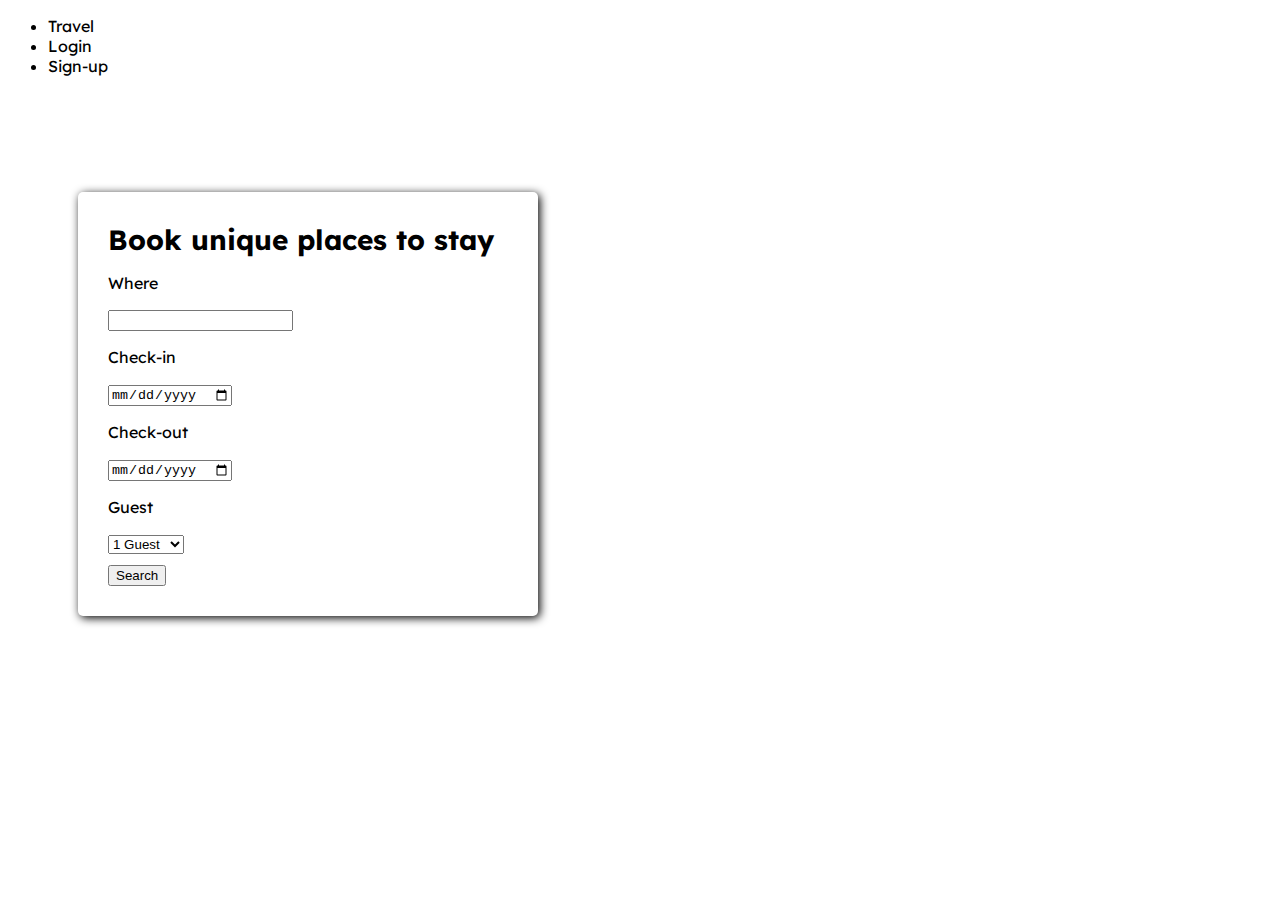
==== index.html @ 160ec303 "travel1" ====
<!DOCTYPE html>
<html lang="en">

<head>
    <meta charset="UTF-8">
    <meta name="viewport" content="width=device-width, initial-scale=1.0">
    <title>Travel</title>
    <link rel="stylesheet" href="https://fonts.googleapis.com/css?family=Lexend+Deca&display=swap">
    <link rel="stylesheet" href="https://fonts.googleapis.com/icon?family=Material+Icons">
    <link rel="stylesheet" href="index.css">
</head>

<body>
    <ul>
        <li class="name">Travel</li>
        <li>Login</li>
        <li>Sign-up</li>
    </ul>
    <div class="search-card-container">
        <div class="search-card">
            <div class="search-card-header">
                <p class="search-card-title">Book unique places to stay</p>
            </div>
            <div class="search-card-body">
                <div class="form-group">
                    <p class="search-lable">Where</p>
                    <input type="text">
                </div>
                <div class="inline-form-group">
                    <div class="form-group">
                        <p class="search-lable">Check-in</p>
                        <input type="date">
                    </div>
                    <div class="form-group">
                        <p class="search-lable">Check-out</p>
                        <input type="date">
                    </div>
                </div>
                <div class="form-group">
                    <p class="serch-label">Guest</p>
                    <select name="guest-list">
                        <option value="">1 Guest</option>
                        <option value="">2 Guests</option>
                        <option value="">3 Guests</option>
                        <option value="">4 Guests</option>
                    </select>
                </div>
            </div>
            <div class="search-card-footer">
                <div class="form-group d-flex-end">
                    <button class="search-btm">Search</button>
                </div>
            </div>
        </div>
    </div>
</body>

</html>
---- index.css ----
body{
    padding-top: 0;
    font-family: "Lexend Deca", sans-serif;
    max-width: 100%;
    height: 100vh;
    background-image: url(https://unsplash.com/photos/SHA85I0G8K4/download?force=true);
    background-size: cover;
    background-position: center center;
    background-repeat: no-repeat;
}
.search-card-container{
    padding: 100px 70px;
}
.search-card{
    display: flex;
    max-width: 400px;
    padding: 30px;
    flex-direction: column;
    border-radius: 5px;
    background: white;
    box-shadow: 2px 2px 10px black;
    justify-content: space-between;
}
.search-card-title{
    margin: 0; 
    font-size: 28px;
    font-weight: 700;
}
.form-group{
    max-width: 100%;
    margin-top: 10px;
    flex-basis: 50%;
}
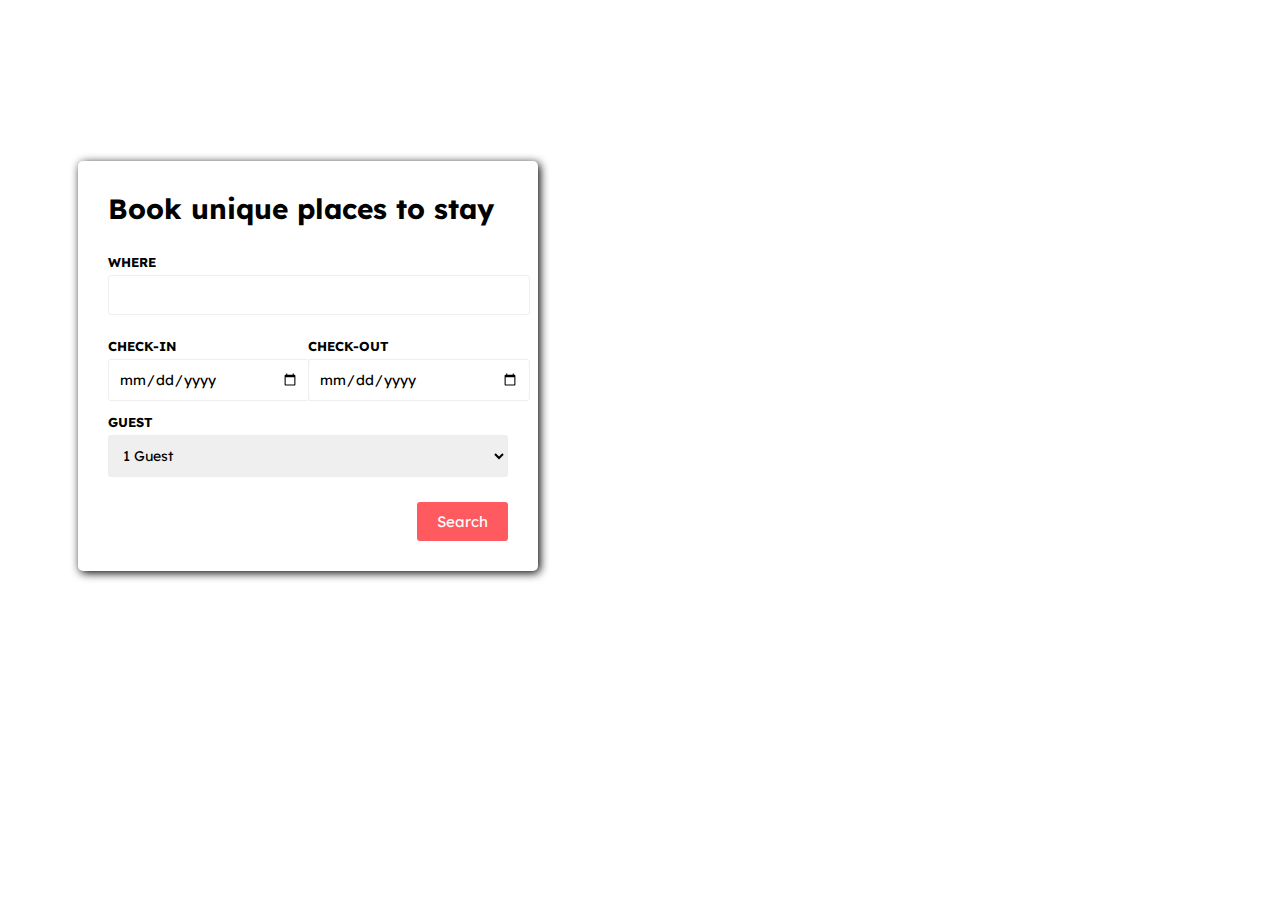
==== commit 4ca545d4: "travel2" ====
--- a/index.html
+++ b/index.html
@@ -13,8 +13,8 @@
 <body>
     <ul>
         <li class="name">Travel</li>
-        <li>Login</li>
-        <li>Sign-up</li>
+        <li><a href="#">Login</a></li>
+        <li><a href="#">Sign-up</a></li>
     </ul>
     <div class="search-card-container">
         <div class="search-card">
@@ -23,21 +23,21 @@
             </div>
             <div class="search-card-body">
                 <div class="form-group">
-                    <p class="search-lable">Where</p>
+                    <p class="search-label">Where</p>
                     <input type="text">
                 </div>
                 <div class="inline-form-group">
                     <div class="form-group">
-                        <p class="search-lable">Check-in</p>
-                        <input type="date">
+                        <p class="search-label">Check-in</p>
+                        <input style="width: 90%;" type="date">
                     </div>
                     <div class="form-group">
-                        <p class="search-lable">Check-out</p>
+                        <p class="search-label">Check-out</p>
                         <input type="date">
                     </div>
                 </div>
                 <div class="form-group">
-                    <p class="serch-label">Guest</p>
+                    <p class="search-label">Guest</p>
                     <select name="guest-list">
                         <option value="">1 Guest</option>
                         <option value="">2 Guests</option>
@@ -48,7 +48,7 @@
             </div>
             <div class="search-card-footer">
                 <div class="form-group d-flex-end">
-                    <button class="search-btm">Search</button>
+                    <button class="search-btn">Search</button>
                 </div>
             </div>
         </div>
--- a/index.css
+++ b/index.css
@@ -1,4 +1,4 @@
-body{
+body {
     padding-top: 0;
     font-family: "Lexend Deca", sans-serif;
     max-width: 100%;
@@ -8,10 +8,12 @@
     background-position: center center;
     background-repeat: no-repeat;
 }
-.search-card-container{
+
+.search-card-container {
     padding: 100px 70px;
 }
-.search-card{
+
+.search-card {
     display: flex;
     max-width: 400px;
     padding: 30px;
@@ -21,13 +23,90 @@
     box-shadow: 2px 2px 10px black;
     justify-content: space-between;
 }
-.search-card-title{
-    margin: 0; 
+
+.search-card-title {
+    margin: 0;
+    font-family: "Lexend Deca", sans-serif;
     font-size: 28px;
     font-weight: 700;
 }
-.form-group{
+
+.form-group {
     max-width: 100%;
     margin-top: 10px;
     flex-basis: 50%;
+}
+
+.form-group>select,
+.form-group>input {
+    width: 100%;
+    padding: 10px;
+    font-family: "Lexend Deca", sans-serif;
+    font-size: 14px;
+    border: 1px solid #eee;
+    border-radius: 3px;
+}
+
+.inline-form-group {
+    display: flex;
+    justify-content: space-between;
+}
+
+.form-group>.search-label {
+    margin-bottom: 5px;
+    font-family: "Lexend Deca", sans-serif;
+    font-size: 13px;
+    font-weight: 700;
+    text-transform: uppercase;
+}
+
+.search-btn {
+    padding: 10px 20px;
+    font-family: "Lexend Deca", sans-serif;
+    font-size: 15px;
+    color: white;
+    border: none;
+    border-radius: 3px;
+    background: #ff5a5f;
+}
+
+.d-flex-end {
+    display: flex;
+    justify-content: flex-end;
+}
+
+.search-card-body {
+    margin: 15px 0px;
+}
+
+ul {
+    list-style-type: none;
+    margin: 0;
+    padding: 0;
+    overflow: hidden;
+}
+
+li {
+    float: right;
+}
+
+li a {
+    display: block;
+    color: white;
+    text-align: center;
+    padding: 14px 16px;
+    text-decoration: none;
+}
+
+li a:hover {
+    background-color: black;
+}
+
+.name {
+    float: left;
+    padding: 14px 16px;
+    font-size: 20px;
+    color: white;
+    font-weight: 1000;
+    padding-left: 50px;
 }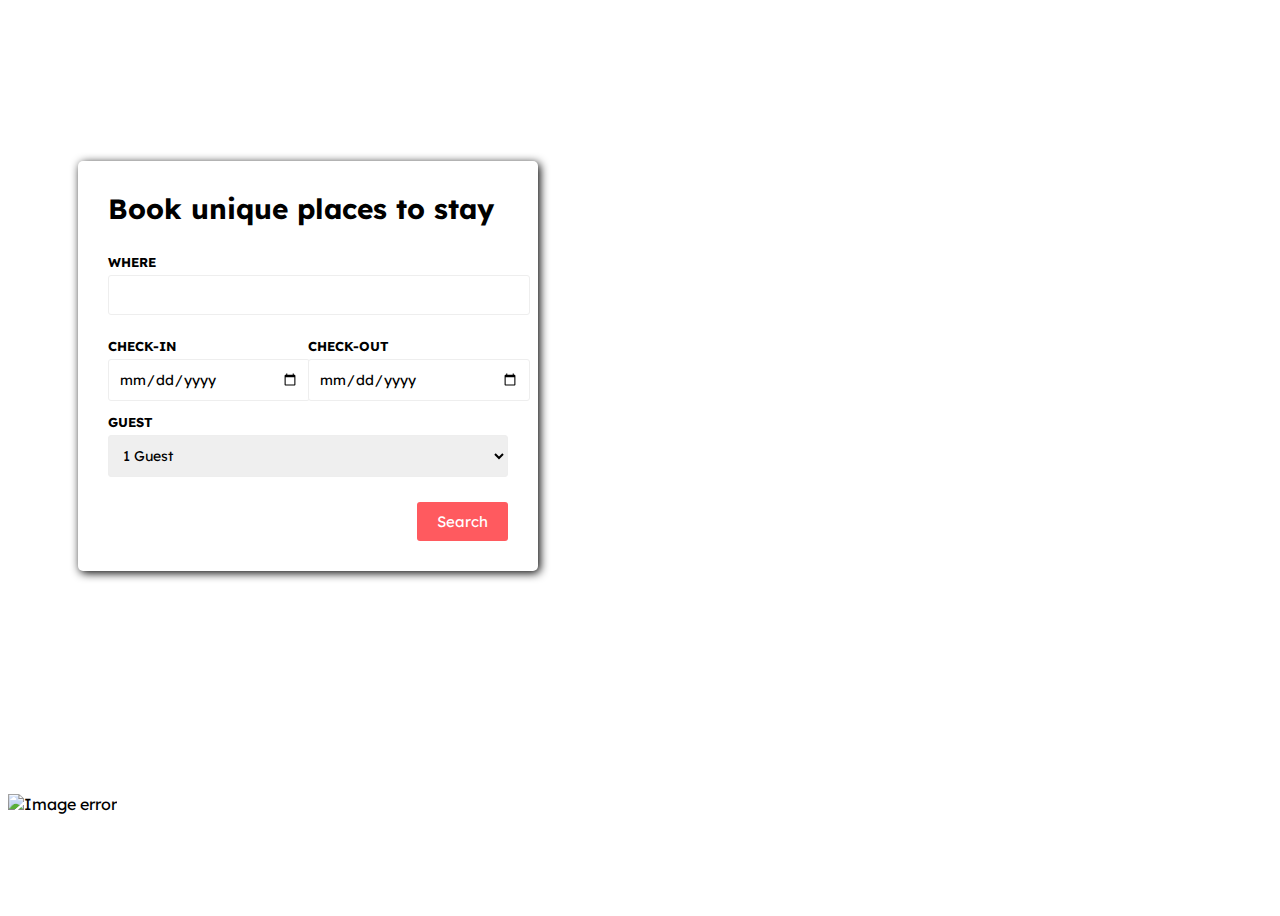
==== commit 59089873: "travel2.1" ====
--- a/index.html
+++ b/index.html
@@ -8,6 +8,8 @@
     <link rel="stylesheet" href="https://fonts.googleapis.com/css?family=Lexend+Deca&display=swap">
     <link rel="stylesheet" href="https://fonts.googleapis.com/icon?family=Material+Icons">
     <link rel="stylesheet" href="index.css">
+    <link rel="icon" type="image/png"
+        href="https://www.freeiconspng.com/uploads/travel-guide-icon-map-ticket-travel-icon-17.png">
 </head>
 
 <body>
@@ -53,6 +55,15 @@
             </div>
         </div>
     </div>
+    <br><br>
+    <h1 style="padding-left: 50px; color: white;">Places to visit</h1>
+    <div class="place-card-container">
+        <div class="place-card">
+            <div class="header-img">
+                <img src="https://jooinn.com/images/cabin-12.jpg" alt="Image error">
+            </div>
+        </div>
+    </div>
 </body>
 
 </html>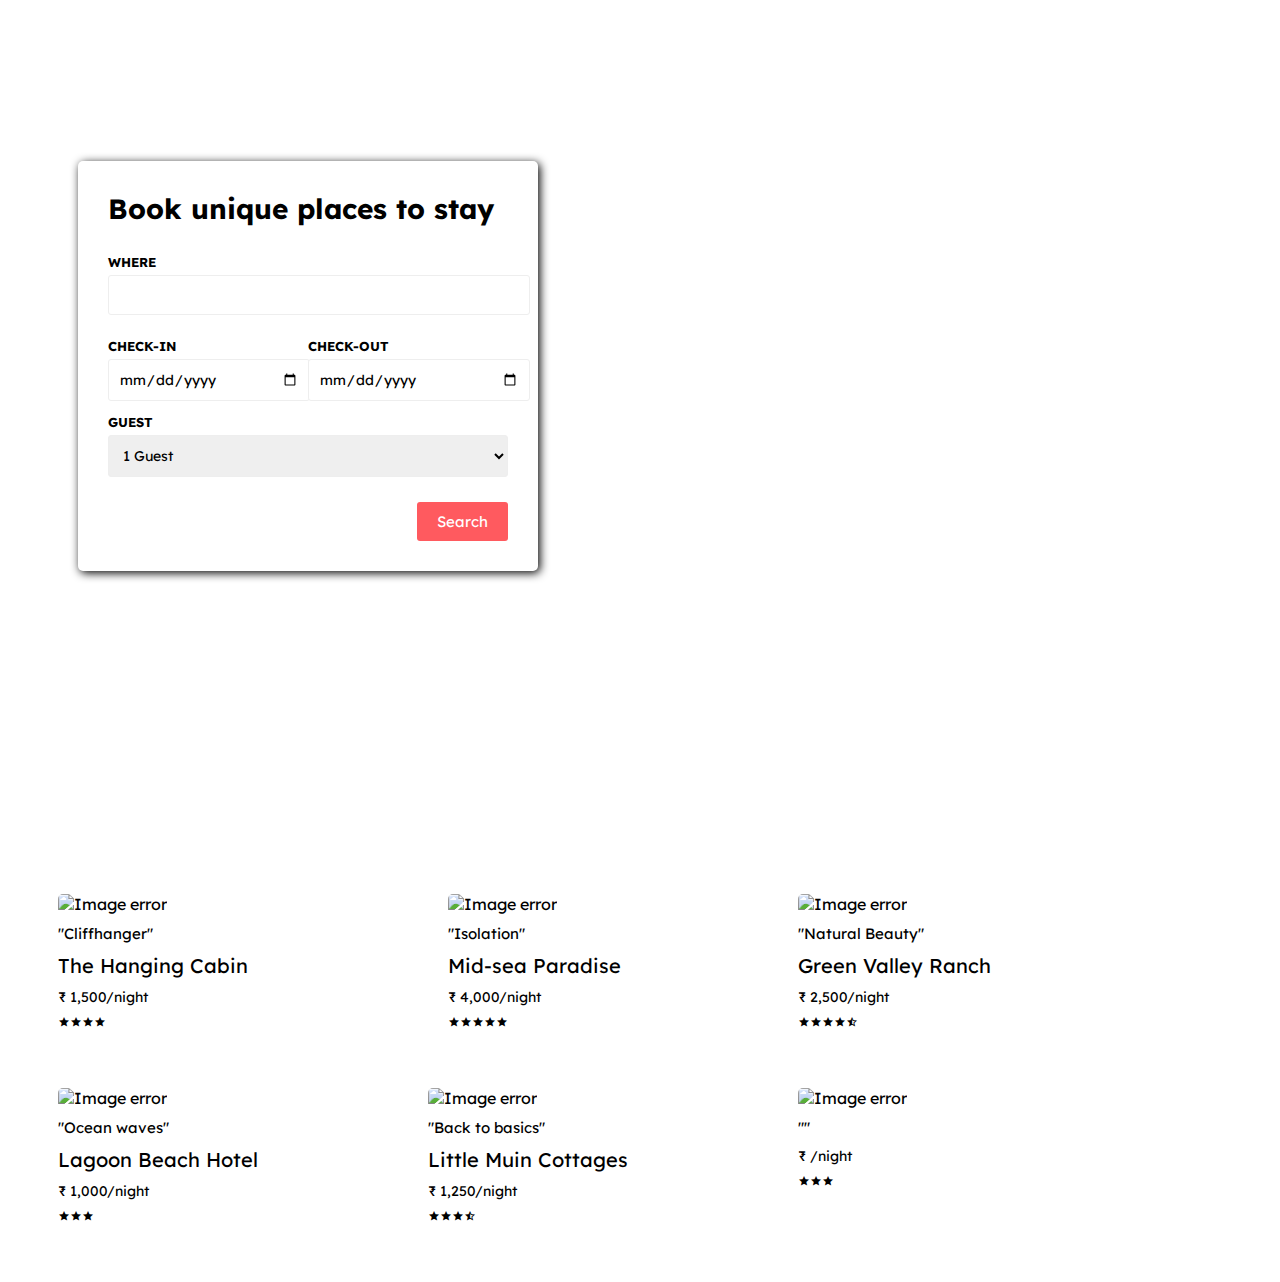
==== commit 8d2cfe96: "travel3" ====
--- a/index.html
+++ b/index.html
@@ -55,13 +55,112 @@
             </div>
         </div>
     </div>
-    <br><br>
+    <br><br><br><br><br><br><br>
     <h1 style="padding-left: 50px; color: white;">Places to visit</h1>
     <div class="place-card-container">
         <div class="place-card">
             <div class="header-img">
                 <img src="https://jooinn.com/images/cabin-12.jpg" alt="Image error">
             </div>
+            <div class="place-meta">
+                <p class="meta-info">"Cliffhanger" </p>
+                <p class="place-title">The Hanging Cabin</p>
+                <p class="meta-price">₹ 1,500/night</p>
+                <p class="meta-rating">
+                    <i class="tiny material-icons">star</i>
+                    <i class="tiny material-icons">star</i>
+                    <i class="tiny material-icons">star</i>
+                    <i class="tiny material-icons">star</i>
+                </p>
+            </div>
+        </div>
+        &nbsp; &nbsp; &nbsp;
+        <div style="margin-right: 0;" class="place-card">
+            <div class="header-img">
+                <img style="width: 88%;"
+                    src="https://www.travelplusstyle.com/wp-content/uploads/2016/01/sonevajani-1880.jpg"
+                    alt="Image error">
+            </div>
+            <div class="place-meta">
+                <p class="meta-info">"Isolation" </p>
+                <p class="place-title">Mid-sea Paradise</p>
+                <p class="meta-price">₹ 4,000/night</p>
+                <p class="meta-rating">
+                    <i class="tiny material-icons">star</i>
+                    <i class="tiny material-icons">star</i>
+                    <i class="tiny material-icons">star</i>
+                    <i class="tiny material-icons">star</i>
+                    <i class="tiny material-icons">star</i>
+                </p>
+            </div>
+        </div>
+        <div class="place-card">
+            <div class="header-img">
+                <img style="height: 197px; width: auto;"
+                    src="https://vegansbaby.com/wp-content/uploads/2018/04/GV-PICS-PRO-2012-PropertyFront-EXT--1024x465.jpg"
+                    alt="Image error">
+            </div>
+            <div class="place-meta">
+                <p class="meta-info">"Natural Beauty" </p>
+                <p class="place-title">Green Valley Ranch</p>
+                <p class="meta-price">₹ 2,500/night</p>
+                <p class="meta-rating">
+                    <i class="tiny material-icons">star</i>
+                    <i class="tiny material-icons">star</i>
+                    <i class="tiny material-icons">star</i>
+                    <i class="tiny material-icons">star</i>
+                    <i class="tiny material-icons">star_half</i>
+                </p>
+            </div>
+        </div>
+        <div class="place-card">
+            <div class="header-img">
+                <img src="https://media-cdn.tripadvisor.com/media/photo-s/0f/5b/3b/0b/lagoon-beach-hotel-spa.jpg"
+                    alt="Image error">
+            </div>
+            <div class="place-meta">
+                <p class="meta-info">"Ocean waves" </p>
+                <p class="place-title">Lagoon Beach Hotel</p>
+                <p class="meta-price">₹ 1,000/night</p>
+                <p class="meta-rating">
+                    <i class="tiny material-icons">star</i>
+                    <i class="tiny material-icons">star</i>
+                    <i class="tiny material-icons">star</i>
+                </p>
+            </div>
+        </div>
+        <div class="place-card">
+            <div class="header-img">
+                <img src="https://r-cf.bstatic.com/images/hotel/max1024x768/124/124863016.jpg"
+                    alt="Image error">
+            </div>
+            <div class="place-meta">
+                <p class="meta-info">"Back to basics" </p>
+                <p class="place-title">Little Muin Cottages</p>
+                <p class="meta-price">₹ 1,250/night</p>
+                <p class="meta-rating">
+                    <i class="tiny material-icons">star</i>
+                    <i class="tiny material-icons">star</i>
+                    <i class="tiny material-icons">star</i>
+                    <i class="tiny material-icons">star_half</i>
+                </p>
+            </div>
+        </div>
+        <div class="place-card">
+            <div class="header-img">
+                <img src=""
+                    alt="Image error">
+            </div>
+            <div class="place-meta">
+                <p class="meta-info">"" </p>
+                <p class="place-title"></p>
+                <p class="meta-price">₹ /night</p>
+                <p class="meta-rating">
+                    <i class="tiny material-icons">star</i>
+                    <i class="tiny material-icons">star</i>
+                    <i class="tiny material-icons">star</i>
+                </p>
+            </div>
         </div>
     </div>
 </body>
--- a/index.css
+++ b/index.css
@@ -109,4 +109,47 @@
     color: white;
     font-weight: 1000;
     padding-left: 50px;
+}
+
+.place-card-container {
+    display: flex;
+    justify-content: flex-start;
+    flex-wrap: wrap;
+    padding-left: 50px;
+}
+
+.place-card {
+    width: 350px;
+    margin-right: 20px;
+    margin-bottom: 50px;
+}
+
+.place-card>.header-img>img {
+    max-width: 100%;
+    border-radius: 5px;
+}
+
+.meta-info {
+    font-size: 15px;
+    margin: 10px 0px;
+}
+
+.place-title {
+    font-size: 20px;
+    margin: 0;
+}
+
+.meta-price {
+    font-size: 14px;
+    margin: 10px 0px;
+}
+
+.meta-rating {
+    font-size: 12px;
+    margin: 10px 0px;
+    display: flex;
+}
+
+.meta-rating>.tiny {
+    font-size: 12px;
 }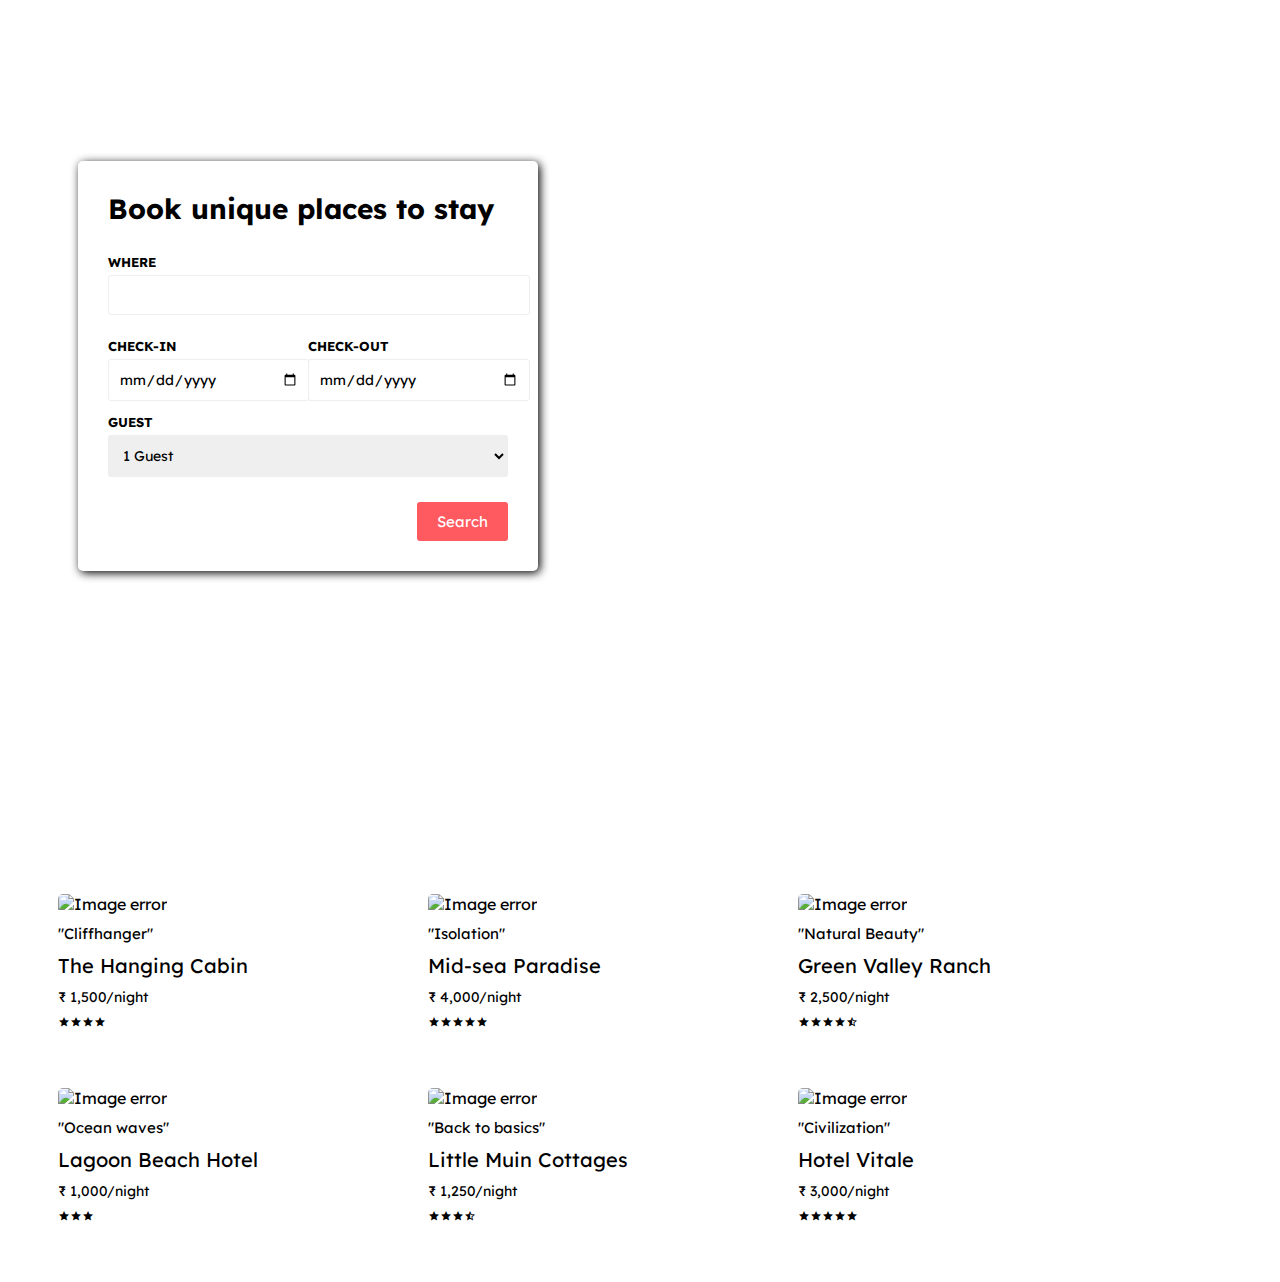
==== commit 3dcf35b9: "travel4" ====
--- a/index.html
+++ b/index.html
@@ -74,11 +74,9 @@
                 </p>
             </div>
         </div>
-        &nbsp; &nbsp; &nbsp;
-        <div style="margin-right: 0;" class="place-card">
+        <div class="place-card">
             <div class="header-img">
-                <img style="width: 88%;"
-                    src="https://www.travelplusstyle.com/wp-content/uploads/2016/01/sonevajani-1880.jpg"
+                <img src="https://www.travelplusstyle.com/wp-content/uploads/2016/01/sonevajani-1880.jpg"
                     alt="Image error">
             </div>
             <div class="place-meta">
@@ -96,8 +94,7 @@
         </div>
         <div class="place-card">
             <div class="header-img">
-                <img style="height: 197px; width: auto;"
-                    src="https://vegansbaby.com/wp-content/uploads/2018/04/GV-PICS-PRO-2012-PropertyFront-EXT--1024x465.jpg"
+                <img src="https://vegansbaby.com/wp-content/uploads/2018/04/GV-PICS-PRO-2012-PropertyFront-EXT--1024x465.jpg"
                     alt="Image error">
             </div>
             <div class="place-meta">
@@ -131,8 +128,7 @@
         </div>
         <div class="place-card">
             <div class="header-img">
-                <img src="https://r-cf.bstatic.com/images/hotel/max1024x768/124/124863016.jpg"
-                    alt="Image error">
+                <img src="https://r-cf.bstatic.com/images/hotel/max1024x768/124/124863016.jpg" alt="Image error">
             </div>
             <div class="place-meta">
                 <p class="meta-info">"Back to basics" </p>
@@ -148,14 +144,15 @@
         </div>
         <div class="place-card">
             <div class="header-img">
-                <img src=""
-                    alt="Image error">
+                <img src="https://magalic.com/wp-content/uploads/2015/12/five-star-hotel.jpg" alt="Image error">
             </div>
             <div class="place-meta">
-                <p class="meta-info">"" </p>
-                <p class="place-title"></p>
-                <p class="meta-price">₹ /night</p>
+                <p class="meta-info">"Civilization" </p>
+                <p class="place-title">Hotel Vitale</p>
+                <p class="meta-price">₹ 3,000/night</p>
                 <p class="meta-rating">
+                    <i class="tiny material-icons">star</i>
+                    <i class="tiny material-icons">star</i>
                     <i class="tiny material-icons">star</i>
                     <i class="tiny material-icons">star</i>
                     <i class="tiny material-icons">star</i>
--- a/index.css
+++ b/index.css
@@ -125,7 +125,8 @@
 }
 
 .place-card>.header-img>img {
-    max-width: 100%;
+    width: 310px;
+    height: 197px;
     border-radius: 5px;
 }
 
